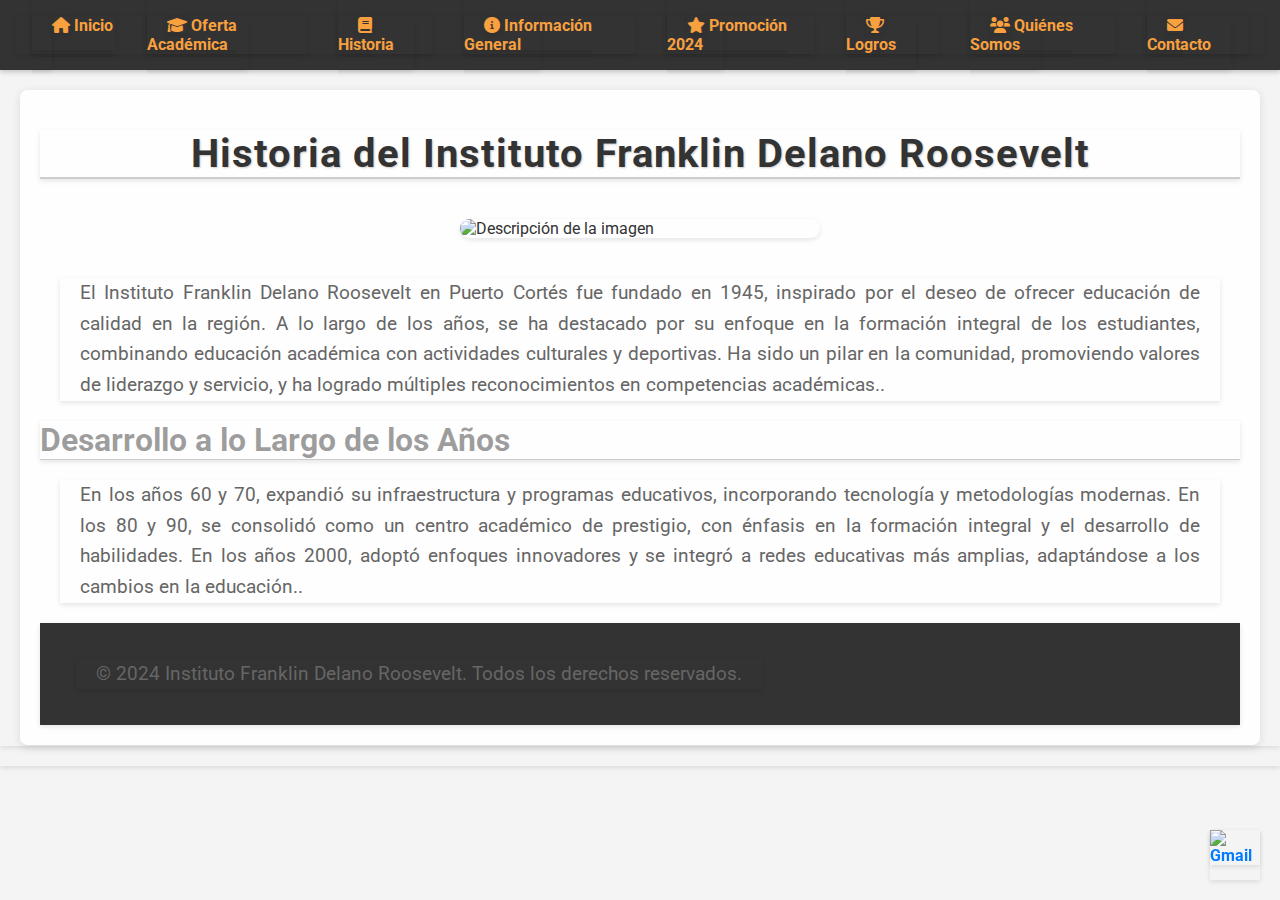
==== historia.html @ bb0d82ef "Add files via upload" ====
<!DOCTYPE html>
<html lang="es">
<head>
    <meta charset="UTF-8">
    <meta name="viewport" content="width=device-width, initial-scale=1.0">
    <title>Historia</title>
    <link rel="stylesheet" href="styles.css">
    <link rel="icon" type="image/x-icon" href="logo.ico">
    <link href="https://fonts.googleapis.com/css2?family=Roboto:wght@400;700&display=swap" rel="stylesheet">
    <link rel="stylesheet" href="https://cdnjs.cloudflare.com/ajax/libs/font-awesome/6.0.0-beta3/css/all.min.css">
    <style>
        body {
            font-family: 'Roboto', sans-serif;
            background-color: #f4f4f4;
            margin: 0;
            padding: 0;
        }
        h1 {
            text-align: center;
            color: #333;
            margin-top: 20px;
        }
        h2 {
            color: #11111167;
        }
        p {
            text-align: justify;
            color: #666;
            font-size: 1.2rem;
            padding: 0 20px;
        }
        .media-section {
            max-width: 800px;
            margin: 20px auto;
            text-align: center;
        }
        .media-section img, .media-section video {
            width: 100%;
            height: auto;
            margin-bottom: 20px;
            border-radius: 10px;
        }
        .historia {
            background-color: rgba(255, 255, 255, 0.9);
            padding: 20px;
            margin: 20px;
            border-radius: 8px;
            box-shadow: 0 2px 10px rgba(0, 0, 0, 0.1);
        }
        footer {
            text-align: center;
            padding: 1rem;
            background-color: #333;
            color: white;
            position: relative;
            bottom: 0;
            width: 100%;
        }
        nav {
            background-color: #333;
            padding: 1rem;
        }
        .nav-list {
            list-style: none;
            margin: 0;
            padding: 0;
            display: flex;
            justify-content: center;
        }
        .nav-list li {
            margin: 0 1rem;
            transition: transform 0.3s; /* Transición para cada ítem */
        }
        .nav-list a {
            color: white;
            text-decoration: none;
            padding: 10px 15px;
        }
        .nav-list li:hover {
            transform: scale(1.1); /* Efecto de aumento al pasar el mouse */
        }
    </style>
</head>
<body>
    <!-- Ícono flotante de Gmail -->
    <a href="mailto:jonathanreyes0108@gmail.com" class="icono-flotante" target="_blank">
        <img src="C:\Users\Usuario\Downloads\gmail.png" alt="Gmail" title="Enviar un correo">
    </a>

    <!-- Menú de navegación -->
    <header>
        <nav>
            <ul class="nav-list">
                <li><a href="index.html"><i class="fas fa-home"></i> Inicio</a></li>
            <li><a href="oferta-academica.html"><i class="fas fa-graduation-cap"></i> Oferta Académica</a></li>
            <li><a href="historia.html"><i class="fas fa-book"></i> Historia</a></li>
            <li><a href="info-general.html"><i class="fas fa-info-circle"></i> Información General</a></li>
            <li><a href="promocion2024.html"><i class="fas fa-star"></i> Promoción 2024</a></li>
            <li><a href="logros.html"><i class="fas fa-trophy"></i> Logros</a></li>
            <li><a href="quienes-somos.html"><i class="fas fa-users"></i> Quiénes Somos</a></li>
            <li><a href="contacto.html"><i class="fas fa-envelope"></i> Contacto</a></li>
            </ul>
        </nav>
    </header>

    <!-- Contenido de la historia -->
    <section class="historia">
        <h1>Historia del Instituto Franklin Delano Roosevelt</h1>
        <img src="C:\Users\Usuario\Desktop\PaginaDiseño\historiafdr\banner.tiff" alt="Descripción de la imagen" title="Título de la imagen" style="width: 30%; margin: 40px auto; display: block; border-radius: 10px;">
        <p>El Instituto Franklin Delano Roosevelt en Puerto Cortés fue fundado en 1945, inspirado por el deseo de ofrecer educación de calidad en la región. A lo largo de los años, se ha destacado por su enfoque en la formación integral de los estudiantes, combinando educación académica con actividades culturales y deportivas. Ha sido un pilar en la comunidad, promoviendo valores de liderazgo y servicio, y ha logrado múltiples reconocimientos en competencias académicas..</p>
        <h2>Desarrollo a lo Largo de los Años</h2>
        <p>En los años 60 y 70, expandió su infraestructura y programas educativos, incorporando tecnología y metodologías modernas. En los 80 y 90, se consolidó como un centro académico de prestigio, con énfasis en la formación integral y el desarrollo de habilidades. En los años 2000, adoptó enfoques innovadores y se integró a redes educativas más amplias, adaptándose a los cambios en la educación..</p>
       
    

    <!-- Pie de página -->
    <footer>
        <p>&copy; 2024 Instituto Franklin Delano Roosevelt. Todos los derechos reservados.</p>
    </footer>
</body>
</html>
---- styles.css ----
/* Estilos base */
* {
    box-sizing: border-box;
    margin: 0;
    padding: 0;
    transition: all 0.3s ease;
}

/* Personalización de scroll */
::-webkit-scrollbar {
    width: 12px;
}

::-webkit-scrollbar-track {
    background: #f1f1f1;
}

::-webkit-scrollbar-thumb {
    background: #888;
    border-radius: 6px;
}

::-webkit-scrollbar-thumb:hover {
    background: #555;
}

/* Animaciones suaves al scroll */
html {
    scroll-behavior: smooth;
}

body {
    font-family: 'Roboto', sans-serif;
    background: linear-gradient(135deg, #f0f0f0, #ffffff);
    color: #333;
    padding: 20px;
    background-image: url('tu-imagen.jpg'); /* Cambia esto a la ruta de tu imagen */
    background-size: cover; /* Ajusta la imagen para cubrir todo el fondo */
    background-position: center; /* Centra la imagen */
}

/* Títulos */
h1 {
    font-size: 2.5rem; /* Mayor tamaño */
    text-align: center;
    margin-top: 20px;
    border-bottom: 2px solid #ccc;
    text-shadow: 1px 1px 2px rgba(0, 0, 0, 0.2);
    letter-spacing: 1px; /* Espaciado de letras */
}

h2 {
    font-size: 2rem; /* Mayor tamaño */
    margin-top: 15px;
    border-bottom: 1px solid #ccc;
    color: #555;
}

/* Párrafos */
p {
    text-align: justify; /* Justificar texto */
    margin: 20px;
    line-height: 1.6; /* Espaciado entre líneas */
}

/* Listas */
ul {
    list-style-type: square;
    margin: 20px 0;
    padding-left: 20px;
}

/* Enlaces */
a {
    color: #007bff;
    text-decoration: none;
    font-weight: bold; /* Negrita para enlaces */
}

a:hover {
    text-decoration: underline;
    color: #0056b3; /* Color al pasar el mouse */
}

/* Menú flotante */
.navbar {
    position: fixed;
    top: 0;
    width: 100%;
    background: rgba(51, 51, 51, 0.9);
    z-index: 1000;
    box-shadow: 0 4px 10px rgba(0, 0, 0, 0.3);
    transition: background 0.3s ease;
}

.navbar:hover {
    background: rgba(51, 51, 51, 1);
}

.nav-list {
    list-style-type: none;
    margin: 0;
    padding: 10px 0;
    display: flex;
    justify-content: space-around;
    align-items: center;
}

.nav-list li {
    position: relative;
}

.nav-list li a {
    color: #f9a03f;
    text-decoration: none;
    padding: 15px 20px;
    font-weight: bold;
    transition: color 0.3s ease, transform 0.2s;
}

.nav-list li a:hover {
    color: #fff;
    transform: scale(1.05);
}

/* Efecto de subrayado */
.nav-list li a::after {
    content: '';
    position: absolute;
    left: 50%;
    bottom: 0;
    width: 0;
    height: 2px;
    background: #f9a03f;
    transition: width 0.3s ease, left 0.3s ease;
}

.nav-list li a:hover::after {
    width: 100%;
    left: 0;
}

/* Secciones */
section {
    padding: 50px 20px;
    margin-top: 50px;
    border-bottom: 1px solid #e0e0e0;
    background: rgba(255, 255, 255, 0.9); /* Fondo de sección con opacidad */
    border-radius: 8px; /* Esquinas redondeadas */
}

/* Estilo para el ícono flotante de Gmail */
.icono-flotante {
    position: fixed;
    bottom: 20px;
    right: 20px;
    z-index: 1000;
    width: 50px;
    height: 50px;
    transition: transform 0.3s ease;
}

.icono-flotante:hover {
    transform: scale(1.2);
}

.icono-flotante img {
    width: 100%;
    height: 100%;
}

/* Formularios */
form {
    max-width: 600px;
    margin: 0 auto;
}

input, textarea {
    width: 100%;
    padding: 10px;
    margin: 10px 0;
    border: 1px solid #ccc;
    border-radius: 5px;
    transition: border-color 0.3s ease, box-shadow 0.3s ease;
}

input:focus, textarea:focus {
    border-color: #007bff;
    outline: none;
    box-shadow: 0 0 5px rgba(0, 123, 255, 0.5);
}

/* Botones */
.btn {
    background-color: #007bff;
    color: white;
    border: none;
    padding: 10px 20px;
    border-radius: 5px;
    cursor: pointer;
    transition: background-color 0.3s ease, transform 0.2s, box-shadow 0.3s ease;
}

.btn:hover {
    background-color: #0056b3;
    transform: translateY(-2px);
    opacity: 0.8;
    box-shadow: 0 4px 10px rgba(0, 0, 0, 0.3);
}

/* Video */
#video {
    text-align: center;
    margin-top: 50px;
}

video {
    display: block;
    margin: 0 auto;
    width: 100%;
    height: auto;
}

/* Estilos generales para dispositivos móviles */
@media (max-width: 768px) {
    body {
        padding: 10px;
    }

    .nav-list {
        flex-direction: column;
        align-items: center;
    }

    .nav-list li {
        padding: 10px;
    }

    section {
        padding: 30px 15px; /* Menor espacio en móviles */
    }

    .icono-flotante {
        width: 40px;
        height: 40px;
        bottom: 10px;
        right: 10px;
    }

    form {
        width: 100%;
        padding: 10px;
    }

    input, textarea {
        font-size: 1rem;
    }
}

/* Nuevos estilos agregados */
.naranja {
    background: #f9a03f;
}

/* Estilo de tablas */
table {
    width: 100%;
    border-collapse: collapse;
    border-radius: 8px;
    overflow: hidden;
}

th, td {
    border: 1px solid #ddd;
    padding: 8px;
    text-align: left;
}

th {
    background-color: #007bff;
    color: white;
}

/* Efecto de fila al pasar el ratón */
tr:hover {
    background-color: rgba(0, 123, 255, 0.1);
}

/* Estilo de footer */
footer {
    background-color: #333;
    color: white;
    text-align: center;
    padding: 30px 0;
    position: relative;
    display: flex;
    justify-content: space-between;
    align-items: center;
}

footer a {
    color: #f9a03f;
}

footer a:hover {
    text-decoration: underline;
}

/* Estilo de notificaciones */
.alert {
    padding: 15px;
    margin-bottom: 20px;
    border: 1px solid transparent;
    border-radius: 5px;
}

.alert-success {
    color: #155724;
    background-color: #d4edda;
    border-color: #c3e6cb;
}

.alert-danger {
    color: #721c24;
    background-color: #f8d7da;
    border-color: #f5c6cb;
}

/* Estilo de carga (Loader) */
.loader {
    border: 8px solid #f3f3f3;
    border-top: 8px solid #3498db;
    border-radius: 50%;
    width: 60px;
    height: 60px;
    animation: spin 2s linear infinite;
}

@keyframes spin {
    0% { transform: rotate(0deg); }
    100% { transform: rotate(360deg); }
}

/* Animación de aparición */
.fade-in {
    opacity: 0;
    animation: fadeIn 0.5s forwards;
}

@keyframes fadeIn {
    to {
        opacity: 1;
    }
}

/* Estilos de tarjetas */
.card {
    background: white;
    border-radius: 8px;
    box-shadow: 0 4px 8px rgba(0, 0, 0, 0.1);
    padding: 20px;
    margin: 15px 0;
    transition: transform 0.2s, box-shadow 0.3s;
    position: relative;
}

.card:hover {
    transform: translateY(-5px);
    box-shadow: 0 8px 15px rgba(0, 0, 0, 0.2);
}

/* Sombras globales */
* {
    box-shadow: 0 2px 5px rgba(0, 0, 0, 0.1);
}

/* Iconos */
.icon {
    width: 24px;
    height: 24px;
    margin-right: 8px;
}

/* Efectos de hover avanzados */
.card:hover {
    transform: translateY(-5px);
    box-shadow: 0 8px 15px rgba(0, 0, 0, 0.2);
}

/* Estilos de tema claro y oscuro */
:root {
    --primary-color: #007bff;
    --secondary-color: #f9a03f;
}

body[data-theme='dark'] {
    background: #121212;
    color: #ffffff;
}

body[data-theme='dark'] a {
    color: #bb86fc;
}

/* Estilos para botones secundarios */
.btn-secondary {
    background-color: #6c757d;
    color: white;
}

.btn-secondary:hover {
    background-color: #5a6268;
}

/* Estilos para tarjetas de perfil */
.profile-card {
    display: flex;
    align-items: center;
    padding: 15px;
    border: 1px solid #ddd;
    border-radius: 10px;
    margin: 10px 0;
}

.profile-card img {
    border-radius: 50%;
    margin-right: 15px;
}

/* Estilos de acordeón */
.accordion {
    background: #f9f9f9;
    border-radius: 5px;
    overflow: hidden;
}

.accordion-header {
    padding: 10px;
    cursor: pointer;
    transition: background 0.3s;
}

.accordion-header:hover {
    background: #e9ecef;
}

.accordion-content {
    padding: 0 10px;
    display: none; /* Oculta contenido por defecto */
}

/* Mostrar contenido de acordeón */
.accordion-content.active {
    display: block; /* Muestra contenido activo */
}

/* Estilos para el carrusel */
.carousel-container {
    position: relative;
    overflow: hidden;
    width: 100%;
}

.carousel {
    display: flex;
    transition: transform 0.5s ease;
}

.slide {
    min-width: 100%;
    transition: opacity 0.5s ease;
}

.carousel-btn {
    position: absolute;
    top: 50%;
    transform: translateY(-50%);
    background: rgba(255, 255, 255, 0.7);
    border: none;
    padding: 10px;
    cursor: pointer;
}

.carousel-btn.prev {
    left: 10px;
}

.carousel-btn.next {
    right: 10px;
}

/* Botón de volver arriba */
#backToTop {
    display: none;
    position: fixed;
    bottom: 30px;
    right: 30px;
    background-color: #007bff;
    color: white;
    border: none;
    border-radius: 50%;
    width: 50px;
    height: 50px;
    cursor: pointer;
    font-size: 24px;
    box-shadow: 0 4px 10px rgba(0, 0, 0, 0.3);
}

#backToTop:hover {
    background-color: #0056b3;
}

/* Estilos de carga (Loader) */
.loader {
    border: 8px solid #f3f3f3;
    border-top: 8px solid #3498db;
    border-radius: 50%;
    width: 60px;
    height: 60px;
    animation: spin 2s linear infinite;
}

/* Animaciones de entrada para secciones */
.section-animate {
    opacity: 0;
    transform: translateY(20px);
    animation: slideIn 0.5s forwards;
}

@keyframes slideIn {
    to {
        opacity: 1;
        transform: translateY(0);
    }
}
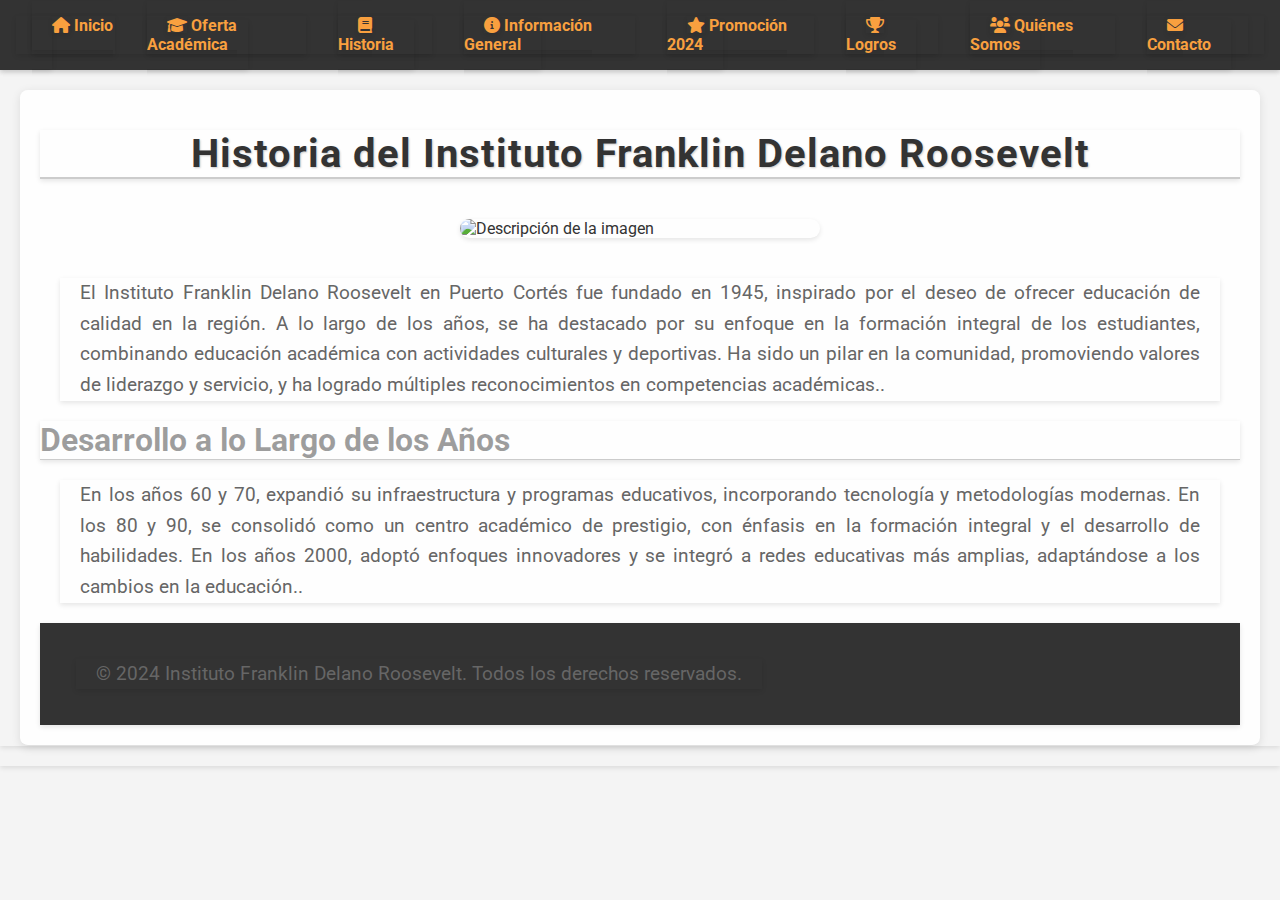
==== commit 7c58e71c: "Update historia.html" ====
--- a/historia.html
+++ b/historia.html
@@ -82,10 +82,7 @@
     </style>
 </head>
 <body>
-    <!-- Ícono flotante de Gmail -->
-    <a href="mailto:jonathanreyes0108@gmail.com" class="icono-flotante" target="_blank">
-        <img src="C:\Users\Usuario\Downloads\gmail.png" alt="Gmail" title="Enviar un correo">
-    </a>
+   
 
     <!-- Menú de navegación -->
     <header>
@@ -106,7 +103,7 @@
     <!-- Contenido de la historia -->
     <section class="historia">
         <h1>Historia del Instituto Franklin Delano Roosevelt</h1>
-        <img src="C:\Users\Usuario\Desktop\PaginaDiseño\historiafdr\banner.tiff" alt="Descripción de la imagen" title="Título de la imagen" style="width: 30%; margin: 40px auto; display: block; border-radius: 10px;">
+        <img src="https://i.postimg.cc/sf4m724F/banner.jpg" alt="Descripción de la imagen" title="Título de la imagen" style="width: 30%; margin: 40px auto; display: block; border-radius: 10px;">
         <p>El Instituto Franklin Delano Roosevelt en Puerto Cortés fue fundado en 1945, inspirado por el deseo de ofrecer educación de calidad en la región. A lo largo de los años, se ha destacado por su enfoque en la formación integral de los estudiantes, combinando educación académica con actividades culturales y deportivas. Ha sido un pilar en la comunidad, promoviendo valores de liderazgo y servicio, y ha logrado múltiples reconocimientos en competencias académicas..</p>
         <h2>Desarrollo a lo Largo de los Años</h2>
         <p>En los años 60 y 70, expandió su infraestructura y programas educativos, incorporando tecnología y metodologías modernas. En los 80 y 90, se consolidó como un centro académico de prestigio, con énfasis en la formación integral y el desarrollo de habilidades. En los años 2000, adoptó enfoques innovadores y se integró a redes educativas más amplias, adaptándose a los cambios en la educación..</p>
